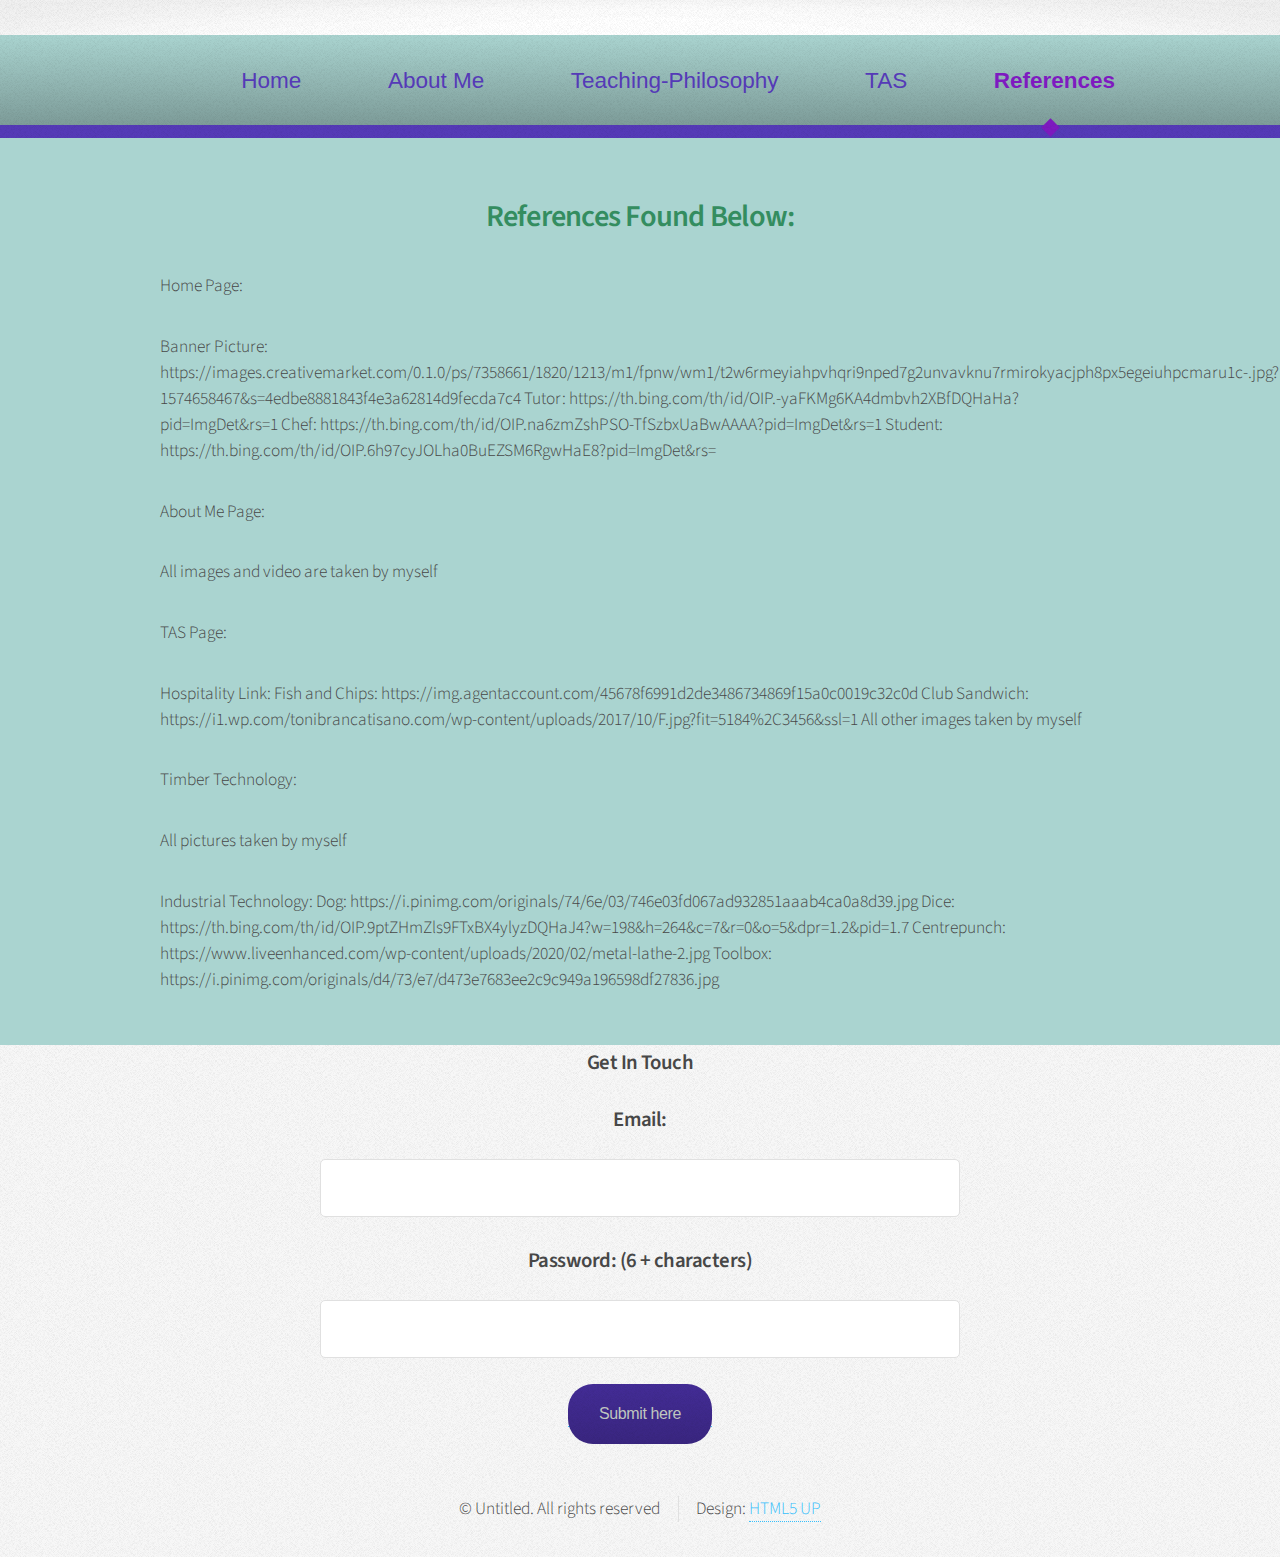
==== References.html @ 972a104d "Add files via upload" ====
<!DOCTYPE HTML>
<head>
	<title> My Teaching Portfolio</title>
		<meta charset="utf-8" />
		<meta name="viewport" content="width=device-width, initial-scale=1, user-scalable=no" />
		<link rel="stylesheet" href="assets/css/main.css" />
	</head>
	<body class="is-preload">
		<div id="page-wrapper">

			<!-- Header -->
				<div id="header">

					

					<!-- Nav -->
						<nav id="nav">
							<ul>
								<li><a href="index.html">Home</a></li>
								
								<li><a href="About-me.html">About Me</a></li>
								<li><a href="Teaching-Philosophy.html">Teaching-Philosophy</a></li>
								<li><a href="TAS.html">TAS</a></li>
								<li class="current"><a href="References.html">References</a></li>
							</ul>
						</nav>

				</div>

			<!-- Main -->
				<section class="wrapper style1">
					<div class="container">
						<div class="row gtr-200">
							<div class="col-4 col-12-narrower">
								
								</div>
							</div>
							<div class="col-8  col-12-narrower imp-narrower">
								<div id="content">

									<!-- Content -->

										<article>
											<header>
												<div style="text-align:center"> 
												<h2>References Found Below:</h2>
												
											</header>

											

											<p> Home Page:
											<p>Banner Picture: https://images.creativemarket.com/0.1.0/ps/7358661/1820/1213/m1/fpnw/wm1/t2w6rmeyiahpvhqri9nped7g2unvavknu7rmirokyacjph8px5egeiuhpcmaru1c-.jpg?1574658467&s=4edbe8881843f4e3a62814d9fecda7c4
												Tutor: https://th.bing.com/th/id/OIP.-yaFKMg6KA4dmbvh2XBfDQHaHa?pid=ImgDet&rs=1
												Chef: https://th.bing.com/th/id/OIP.na6zmZshPSO-TfSzbxUaBwAAAA?pid=ImgDet&rs=1
												Student: https://th.bing.com/th/id/OIP.6h97cyJOLha0BuEZSM6RgwHaE8?pid=ImgDet&rs=
											</p>
											<p>About Me Page:
											<p>All images and video are taken by myself
											</p>
											<p>TAS Page:
											<p>Hospitality Link: 
											Fish and Chips: https://img.agentaccount.com/45678f6991d2de3486734869f15a0c0019c32c0d 
											Club Sandwich: https://i1.wp.com/tonibrancatisano.com/wp-content/uploads/2017/10/F.jpg?fit=5184%2C3456&ssl=1 
											All other images taken by myself 
											</p>
										<p> Timber Technology:</p> 
										<p>All pictures taken by myself 
									    </p>
									     <p> Industrial Technology:
											Dog: https://i.pinimg.com/originals/74/6e/03/746e03fd067ad932851aaab4ca0a8d39.jpg 
                                            Dice: https://th.bing.com/th/id/OIP.9ptZHmZls9FTxBX4ylyzDQHaJ4?w=198&h=264&c=7&r=0&o=5&dpr=1.2&pid=1.7 
                                            Centrepunch: https://www.liveenhanced.com/wp-content/uploads/2020/02/metal-lathe-2.jpg 
                                            Toolbox: https://i.pinimg.com/originals/d4/73/e7/d473e7683ee2c9c949a196598df27836.jpg 
								         </p>

										</article>

								</div>
							</div>
						</div>
					</div>
				</section>

			 <!-- Footer -->
				
			 <!DOCTYPE html>
			 <html>
			 <head>
			  <style>
				 
			 h3 {
			  text-align: center;
			 }
			 </style>
			  </head>
			 <body>
			 </div>
			 <h3>Get In Touch</h3>
 </ul>
			  </body>
			  </html>
		 </section>
		 </section>
	 </div>
				 <div class="col-6 col-12-mobilep">
					  <h3>Email:</h3>
					  <style>
					  h3 {
						 text-align: center;
						}
					 </style>
					 <input type="text" name="Email" id="Email" placeholder="" />
				 </div>
				  <br>
				  <section class="col-6 col-12-mobilep">
				 <div class="col-6 col-12-mobilep">
							 <h3>Password: (6 + characters)</h3>
							 <input type="email" name="Password" id="Password" placeholder="" />
						 </div>
						 <br>
						 <div class="col-12">
							 <section class="col-6 col-12-mobilep">
								 <div style="text-align:center"> 
									 <footer>
										 
										 <a href='http://127.0.0.1:5500/About-Me.html'>
											 <button>Submit here</button>
										   </a>
									 </footer>

					<!-- Copyright -->
						<div class="copyright">
							<ul class="menu">
								<li>&copy; Untitled. All rights reserved</li><li>Design: <a href="http://html5up.net">HTML5 UP</a></li>
							</ul>
						</div>

				</div>

		</div>

		<!-- Scripts -->
			<script src="assets/js/jquery.min.js"></script>
			<script src="assets/js/jquery.dropotron.min.js"></script>
			<script src="assets/js/browser.min.js"></script>
			<script src="assets/js/breakpoints.min.js"></script>
			<script src="assets/js/util.js"></script>
			<script src="assets/js/main.js"></script>

	</body>
</html>
---- assets/css/main.css ----
@import url("fontawesome-all.min.css");
@import url("https://fonts.googleapis.com/css?family=Source+Sans+Pro:300,300italic,600,600italic");

/*
	Arcana by HTML5 UP
	html5up.net | @ajlkn
	Free for personal and commercial use under the CCA 3.0 license (html5up.net/license)
*/

html, body, div, span, applet, object,
iframe, h1, h2, h3, h4, h5, h6, p, blockquote,
pre, a, abbr, acronym, address, big, cite,
code, del, dfn, em, img, ins, kbd, q, s, samp,
small, strike, strong, sub, sup, tt, var, b,
u, i, center, dl, dt, dd, ol, ul, li, fieldset,
form, label, legend, table, caption, tbody,
tfoot, thead, tr, th, td, article, aside,
canvas, details, embed, figure, figcaption,
footer, header, hgroup, menu, nav, output, ruby,
section, summary, time, mark, audio, video {
	margin: 0;
	padding: 0;
	border: 0;
	font-size: 100%;
	font: inherit;
	vertical-align: baseline;}

article, aside, details, figcaption, figure,
footer, header, hgroup, menu, nav, section {
	display: block;}

body {
	line-height: 1;
}

ol, ul {
	list-style: none;
}

blockquote, q {
	quotes: none;
}

	blockquote:before, blockquote:after, q:before, q:after {
		content: '';
		content: none;
	}

table {
	border-collapse: collapse;
	border-spacing: 0;
}

body {
	-webkit-text-size-adjust: none;
}

mark {
	background-color: transparent;
	color: inherit;
}

input::-moz-focus-inner {
	border: 0;
	padding: 0;
}

input, select, textarea {
	-moz-appearance: none;
	-webkit-appearance: none;
	-ms-appearance: none;
	appearance: none;
}

/* Basic */

	html {
		box-sizing: border-box;
	}

	*, *:before, *:after {
		box-sizing: inherit;
	}

	body {
		background: #f7f7f7 url("images/bg01.png");
	}

		body.is-preload *, body.is-preload *:before, body.is-preload *:after {
			-moz-animation: none !important;
			-webkit-animation: none !important;
			-ms-animation: none !important;
			animation: none !important;
			-moz-transition: none !important;
			-webkit-transition: none !important;
			-ms-transition: none !important;
			transition: none !important;
		}

	body, input, select, textarea {
		color: #474747;
		font-family: 'Source Sans Pro', sans-serif;
		font-size: 16pt;
		font-weight: 300;
		line-height: 1.65em;
	}

	a {
		-moz-transition: color 0.2s ease-in-out, border-color 0.2s ease-in-out, opacity 0.2s ease-in-out;
		-webkit-transition: color 0.2s ease-in-out, border-color 0.2s ease-in-out, opacity 0.2s ease-in-out;
		-ms-transition: color 0.2s ease-in-out, border-color 0.2s ease-in-out, opacity 0.2s ease-in-out;
		transition: color 0.2s ease-in-out, border-color 0.2s ease-in-out, opacity 0.2s ease-in-out;
		color: #37c0fb;
		text-decoration: none;
		border-bottom: dotted 1px;
	}

		a:hover {
			color: #37c0fb;
			border-bottom-color: transparent;
		}

	strong, b {
		font-weight: 600;
	}

	em, i {
		font-style: italic;
	}

	p, ul, ol, dl, table, blockquote {
		margin: 0 0 2em 0;
	}

	h1, h2, h3, h4, h5, h6 {
		color: inherit;
		font-weight: 600;
		line-height: 1.75em;
		margin-bottom: 1em;
	}

		h1 a, h2 a, h3 a, h4 a, h5 a, h6 a {
			color: inherit;
			text-decoration: none;
		}

		h1 em, h2 em, h3 em, h4 em, h5 em, h6 em {
			font-style: normal;
			font-weight: 300;
		}

	h2 {
		font-size: 1.75em;
		letter-spacing: -0.025em;
		color: #348d60;
	}

	h3 {
		font-size: 1.2em;
		letter-spacing: -0.025em;
	}

	sub {
		font-size: 0.8em;
		position: relative;
		top: 0.5em;
	}

	sup {
		font-size: 0.8em;
		position: relative;
		top: -0.5em;
	}

	hr {
		border-top: solid 1px #e0e0e0;
		border: 0;
		margin-bottom: 1.5em;
	}

	blockquote {
		border-left: solid 0.5em #e0e0e0;
		font-style: italic;
		padding: 1em 0 1em 2em;
	}

/* Container */

	.container {
		margin: 0 auto;
		max-width: 100%;
		width: 1400px;
	}

		@media screen and (max-width: 1680px) {

			.container {
				width: 1200px;
			}

		}

		@media screen and (max-width: 1280px) {

			.container {
				width: 960px;
			}

		}

		@media screen and (max-width: 980px) {

			.container {
				width: 95%;
			}

		}

		@media screen and (max-width: 840px) {

			.container {
				width: 95%;
			}

		}

		@media screen and (max-width: 736px) {

			.container {
				width: 90%;
			}

		}

		@media screen and (max-width: 480px) {

			.container {
				width: 100%;
			}

		}

/* Row */

	.row {
		display: flex;
		flex-wrap: wrap;
		box-sizing: border-box;
		align-items: stretch;
	}

		.row > * {
			box-sizing: border-box;
		}

		.row.gtr-uniform > * > :last-child {
			margin-bottom: 0;
		}

		.row.aln-left {
			justify-content: flex-start;
		}

		.row.aln-center {
			justify-content: center;
		}

		.row.aln-right {
			justify-content: flex-end;
		}

		.row.aln-top {
			align-items: flex-start;
		}

		.row.aln-middle {
			align-items: center;
		}

		.row.aln-bottom {
			align-items: flex-end;
		}

		.row > .imp {
			order: -1;
		}

		.row > .col-1 {
			width: 8.33333%;
		}

		.row > .off-1 {
			margin-left: 8.33333%;
		}

		.row > .col-2 {
			width: 16.66667%;
		}

		.row > .off-2 {
			margin-left: 16.66667%;
		}

		.row > .col-3 {
			width: 25%;
		}

		.row > .off-3 {
			margin-left: 25%;
		}

		.row > .col-4 {
			width: 33.33333%;
		}

		.row > .off-4 {
			margin-left: 33.33333%;
		}

		.row > .col-5 {
			width: 41.66667%;
		}

		.row > .off-5 {
			margin-left: 41.66667%;
		}

		.row > .col-6 {
			width: 50%;
				
			
		}

		.row > .off-6 {
			margin-left: 50%;
		}

		.row > .col-7 {
			width: 58.33333%;
		}

		.row > .off-7 {
			margin-left: 58.33333%;
		}

		.row > .col-8 {
			width: 66.66667%;
		}

		.row > .off-8 {
			margin-left: 66.66667%;
		}

		.row > .col-9 {
			width: 75%;
		}

		.row > .off-9 {
			margin-left: 75%;
		}

		.row > .col-10 {
			width: 83.33333%;
		}

		.row > .off-10 {
			margin-left: 83.33333%;
		}

		.row > .col-11 {
			width: 91.66667%;
		}

		.row > .off-11 {
			margin-left: 91.66667%;
		}

		.row > .col-12 {
			width: 100%;
		}

		.row > .off-12 {
			margin-left: 100%;
		}

		.row.gtr-0 {
			margin-top: 0px;
			margin-left: 0px;
		}

			.row.gtr-0 > * {
				padding: 0px 0 0 0px;
			}

			.row.gtr-0.gtr-uniform {
				margin-top: 0px;
			}

				.row.gtr-0.gtr-uniform > * {
					padding-top: 0px;
				}

		.row.gtr-25 {
			margin-top: -12.5px;
			margin-left: -12.5px;
		}

			.row.gtr-25 > * {
				padding: 12.5px 0 0 12.5px;
			}

			.row.gtr-25.gtr-uniform {
				margin-top: -12.5px;
			}

				.row.gtr-25.gtr-uniform > * {
					padding-top: 12.5px;
				}

		.row.gtr-50 {
			margin-top: -25px;
			margin-left: -25px;
		}

			.row.gtr-50 > * {
				padding: 25px 0 0 25px;
			}

			.row.gtr-50.gtr-uniform {
				margin-top: -25px;
			}

				.row.gtr-50.gtr-uniform > * {
					padding-top: 25px;
				}

		.row {
			margin-top: -50px;
			margin-left: -50px;
		}

			.row > * {
				padding: 50px 0 0 50px;
			}

			.row.gtr-uniform {
				margin-top: -50px;
			}

				.row.gtr-uniform > * {
					padding-top: 50px;
				}

		.row.gtr-150 {
			margin-top: -75px;
			margin-left: -75px;
		}

			.row.gtr-150 > * {
				padding: 75px 0 0 75px;
			}

			.row.gtr-150.gtr-uniform {
				margin-top: -75px;
			}

				.row.gtr-150.gtr-uniform > * {
					padding-top: 75px;
				}

		.row.gtr-200 {
			margin-top: -100px;
			margin-left: -100px;
		}

			.row.gtr-200 > * {
				padding: 100px 0 0 100px;
			}

			.row.gtr-200.gtr-uniform {
				margin-top: -100px;
			}

				.row.gtr-200.gtr-uniform > * {
					padding-top: 100px;
				}

		@media screen and (max-width: 1680px) {

			.row {
				display: flex;
				flex-wrap: wrap;
				box-sizing: border-box;
				align-items: stretch;
			}

				.row > * {
					box-sizing: border-box;
				}

				.row.gtr-uniform > * > :last-child {
					margin-bottom: 0;
				}

				.row.aln-left {
					justify-content: flex-start;
				}

				.row.aln-center {
					justify-content: center;
				}

				.row.aln-right {
					justify-content: flex-end;
				}

				.row.aln-top {
					align-items: flex-start;
				}

				.row.aln-middle {
					align-items: center;
				}

				.row.aln-bottom {
					align-items: flex-end;
				}

				.row > .imp-wide {
					order: -1;
				}

				.row > .col-1-wide {
					width: 8.33333%;
				}

				.row > .off-1-wide {
					margin-left: 8.33333%;
				}

				.row > .col-2-wide {
					width: 16.66667%;
				}

				.row > .off-2-wide {
					margin-left: 16.66667%;
				}

				.row > .col-3-wide {
					width: 25%;
				}

				.row > .off-3-wide {
					margin-left: 25%;
				}

				.row > .col-4-wide {
					width: 33.33333%;
				}

				.row > .off-4-wide {
					margin-left: 33.33333%;
				}

				.row > .col-5-wide {
					width: 41.66667%;
				}

				.row > .off-5-wide {
					margin-left: 41.66667%;
				}

				.row > .col-6-wide {
					width: 50%;
				}

				.row > .off-6-wide {
					margin-left: 50%;
				}

				.row > .col-7-wide {
					width: 58.33333%;
				}

				.row > .off-7-wide {
					margin-left: 58.33333%;
				}

				.row > .col-8-wide {
					width: 66.66667%;
				}

				.row > .off-8-wide {
					margin-left: 66.66667%;
				}

				.row > .col-9-wide {
					width: 75%;
				}

				.row > .off-9-wide {
					margin-left: 75%;
				}

				.row > .col-10-wide {
					width: 83.33333%;
				}

				.row > .off-10-wide {
					margin-left: 83.33333%;
				}

				.row > .col-11-wide {
					width: 91.66667%;
				}

				.row > .off-11-wide {
					margin-left: 91.66667%;
				}

				.row > .col-12-wide {
					width: 100%;
				}

				.row > .off-12-wide {
					margin-left: 100%;
				}

				.row.gtr-0 {
					margin-top: 0px;
					margin-left: 0px;
				}

					.row.gtr-0 > * {
						padding: 0px 0 0 0px;
					}

					.row.gtr-0.gtr-uniform {
						margin-top: 0px;
					}

						.row.gtr-0.gtr-uniform > * {
							padding-top: 0px;
						}

				.row.gtr-25 {
					margin-top: -10px;
					margin-left: -10px;
				}

					.row.gtr-25 > * {
						padding: 10px 0 0 10px;
					}

					.row.gtr-25.gtr-uniform {
						margin-top: -10px;
					}

						.row.gtr-25.gtr-uniform > * {
							padding-top: 10px;
						}

				.row.gtr-50 {
					margin-top: -20px;
					margin-left: -20px;
				}

					.row.gtr-50 > * {
						padding: 20px 0 0 20px;
					}

					.row.gtr-50.gtr-uniform {
						margin-top: -20px;
					}

						.row.gtr-50.gtr-uniform > * {
							padding-top: 20px;
						}

				.row {
					margin-top: -40px;
					margin-left: -40px;
				}

					.row > * {
						padding: 40px 0 0 40px;
					}

					.row.gtr-uniform {
						margin-top: -40px;
					}

						.row.gtr-uniform > * {
							padding-top: 40px;
						}

				.row.gtr-150 {
					margin-top: -60px;
					margin-left: -60px;
				}

					.row.gtr-150 > * {
						padding: 60px 0 0 60px;
					}

					.row.gtr-150.gtr-uniform {
						margin-top: -60px;
					}

						.row.gtr-150.gtr-uniform > * {
							padding-top: 60px;
						}

				.row.gtr-200 {
					margin-top: -80px;
					margin-left: -80px;
				}

					.row.gtr-200 > * {
						padding: 80px 0 0 80px;
					}

					.row.gtr-200.gtr-uniform {
						margin-top: -80px;
					}

						.row.gtr-200.gtr-uniform > * {
							padding-top: 80px;
						}

		}

		@media screen and (max-width: 1280px) {

			.row {
				display: flex;
				flex-wrap: wrap;
				box-sizing: border-box;
				align-items: stretch;
			}

				.row > * {
					box-sizing: border-box;
				}

				.row.gtr-uniform > * > :last-child {
					margin-bottom: 0;
				}

				.row.aln-left {
					justify-content: flex-start;
				}

				.row.aln-center {
					justify-content: center;
				}

				.row.aln-right {
					justify-content: flex-end;
				}

				.row.aln-top {
					align-items: flex-start;
				}

				.row.aln-middle {
					align-items: center;
				}

				.row.aln-bottom {
					align-items: flex-end;
				}

				.row > .imp-normal {
					order: -1;
				}

				.row > .col-1-normal {
					width: 8.33333%;
				}

				.row > .off-1-normal {
					margin-left: 8.33333%;
				}

				.row > .col-2-normal {
					width: 16.66667%;
				}

				.row > .off-2-normal {
					margin-left: 16.66667%;
				}

				.row > .col-3-normal {
					width: 25%;
				}

				.row > .off-3-normal {
					margin-left: 25%;
				}

				.row > .col-4-normal {
					width: 33.33333%;
				}

				.row > .off-4-normal {
					margin-left: 33.33333%;
				}

				.row > .col-5-normal {
					width: 41.66667%;
				}

				.row > .off-5-normal {
					margin-left: 41.66667%;
				}

				.row > .col-6-normal {
					width: 50%;
				}

				.row > .off-6-normal {
					margin-left: 50%;
				}

				.row > .col-7-normal {
					width: 58.33333%;
				}

				.row > .off-7-normal {
					margin-left: 58.33333%;
				}

				.row > .col-8-normal {
					width: 66.66667%;
				}

				.row > .off-8-normal {
					margin-left: 66.66667%;
				}

				.row > .col-9-normal {
					width: 75%;
				}

				.row > .off-9-normal {
					margin-left: 75%;
				}

				.row > .col-10-normal {
					width: 83.33333%;
				}

				.row > .off-10-normal {
					margin-left: 83.33333%;
				}

				.row > .col-11-normal {
					width: 91.66667%;
				}

				.row > .off-11-normal {
					margin-left: 91.66667%;
				}

				.row > .col-12-normal {
					width: 100%;
				}

				.row > .off-12-normal {
					margin-left: 100%;
				}

				.row.gtr-0 {
					margin-top: 0px;
					margin-left: 0px;
				}

					.row.gtr-0 > * {
						padding: 0px 0 0 0px;
					}

					.row.gtr-0.gtr-uniform {
						margin-top: 0px;
					}

						.row.gtr-0.gtr-uniform > * {
							padding-top: 0px;
						}

				.row.gtr-25 {
					margin-top: -7.5px;
					margin-left: -7.5px;
				}

					.row.gtr-25 > * {
						padding: 7.5px 0 0 7.5px;
					}

					.row.gtr-25.gtr-uniform {
						margin-top: -7.5px;
					}

						.row.gtr-25.gtr-uniform > * {
							padding-top: 7.5px;
						}

				.row.gtr-50 {
					margin-top: -15px;
					margin-left: -15px;
				}

					.row.gtr-50 > * {
						padding: 15px 0 0 15px;
					}

					.row.gtr-50.gtr-uniform {
						margin-top: -15px;
					}

						.row.gtr-50.gtr-uniform > * {
							padding-top: 15px;
						}

				.row {
					margin-top: -30px;
					margin-left: -30px;
				}

					.row > * {
						padding: 30px 0 0 30px;
					}

					.row.gtr-uniform {
						margin-top: -30px;
					}

						.row.gtr-uniform > * {
							padding-top: 30px;
						}

				.row.gtr-150 {
					margin-top: -45px;
					margin-left: -45px;
				}

					.row.gtr-150 > * {
						padding: 45px 0 0 45px;
					}

					.row.gtr-150.gtr-uniform {
						margin-top: -45px;
					}

						.row.gtr-150.gtr-uniform > * {
							padding-top: 45px;
						}

				.row.gtr-200 {
					margin-top: -60px;
					margin-left: -60px;
				}

					.row.gtr-200 > * {
						padding: 60px 0 0 60px;
					}

					.row.gtr-200.gtr-uniform {
						margin-top: -60px;
					}

						.row.gtr-200.gtr-uniform > * {
							padding-top: 60px;
						}

		}

		@media screen and (max-width: 980px) {

			.row {
				display: flex;
				flex-wrap: wrap;
				box-sizing: border-box;
				align-items: stretch;
			}

				.row > * {
					box-sizing: border-box;
				}

				.row.gtr-uniform > * > :last-child {
					margin-bottom: 0;
				}

				.row.aln-left {
					justify-content: flex-start;
				}

				.row.aln-center {
					justify-content: center;
				}

				.row.aln-right {
					justify-content: flex-end;
				}

				.row.aln-top {
					align-items: flex-start;
				}

				.row.aln-middle {
					align-items: center;
				}

				.row.aln-bottom {
					align-items: flex-end;
				}

				.row > .imp-narrow {
					order: -1;
				}

				.row > .col-1-narrow {
					width: 8.33333%;
				}

				.row > .off-1-narrow {
					margin-left: 8.33333%;
				}

				.row > .col-2-narrow {
					width: 16.66667%;
				}

				.row > .off-2-narrow {
					margin-left: 16.66667%;
				}

				.row > .col-3-narrow {
					width: 25%;
				}

				.row > .off-3-narrow {
					margin-left: 25%;
				}

				.row > .col-4-narrow {
					width: 33.33333%;
				}

				.row > .off-4-narrow {
					margin-left: 33.33333%;
				}

				.row > .col-5-narrow {
					width: 41.66667%;
				}

				.row > .off-5-narrow {
					margin-left: 41.66667%;
				}

				.row > .col-6-narrow {
					width: 50%;
				}

				.row > .off-6-narrow {
					margin-left: 50%;
				}

				.row > .col-7-narrow {
					width: 58.33333%;
				}

				.row > .off-7-narrow {
					margin-left: 58.33333%;
				}

				.row > .col-8-narrow {
					width: 66.66667%;
				}

				.row > .off-8-narrow {
					margin-left: 66.66667%;
				}

				.row > .col-9-narrow {
					width: 75%;
				}

				.row > .off-9-narrow {
					margin-left: 75%;
				}

				.row > .col-10-narrow {
					width: 83.33333%;
				}

				.row > .off-10-narrow {
					margin-left: 83.33333%;
				}

				.row > .col-11-narrow {
					width: 91.66667%;
				}

				.row > .off-11-narrow {
					margin-left: 91.66667%;
				}

				.row > .col-12-narrow {
					width: 100%;
				}

				.row > .off-12-narrow {
					margin-left: 100%;
				}

				.row.gtr-0 {
					margin-top: 0px;
					margin-left: 0px;
				}

					.row.gtr-0 > * {
						padding: 0px 0 0 0px;
					}

					.row.gtr-0.gtr-uniform {
						margin-top: 0px;
					}

						.row.gtr-0.gtr-uniform > * {
							padding-top: 0px;
						}

				.row.gtr-25 {
					margin-top: -7.5px;
					margin-left: -7.5px;
				}

					.row.gtr-25 > * {
						padding: 7.5px 0 0 7.5px;
					}

					.row.gtr-25.gtr-uniform {
						margin-top: -7.5px;
					}

						.row.gtr-25.gtr-uniform > * {
							padding-top: 7.5px;
						}

				.row.gtr-50 {
					margin-top: -15px;
					margin-left: -15px;
				}

					.row.gtr-50 > * {
						padding: 15px 0 0 15px;
					}

					.row.gtr-50.gtr-uniform {
						margin-top: -15px;
					}

						.row.gtr-50.gtr-uniform > * {
							padding-top: 15px;
						}

				.row {
					margin-top: -30px;
					margin-left: -30px;
				}

					.row > * {
						padding: 30px 0 0 30px;
					}

					.row.gtr-uniform {
						margin-top: -30px;
					}

						.row.gtr-uniform > * {
							padding-top: 30px;
						}

				.row.gtr-150 {
					margin-top: -45px;
					margin-left: -45px;
				}

					.row.gtr-150 > * {
						padding: 45px 0 0 45px;
					}

					.row.gtr-150.gtr-uniform {
						margin-top: -45px;
					}

						.row.gtr-150.gtr-uniform > * {
							padding-top: 45px;
						}

				.row.gtr-200 {
					margin-top: -60px;
					margin-left: -60px;
				}

					.row.gtr-200 > * {
						padding: 60px 0 0 60px;
					}

					.row.gtr-200.gtr-uniform {
						margin-top: -60px;
					}

						.row.gtr-200.gtr-uniform > * {
							padding-top: 60px;
						}

		}

		@media screen and (max-width: 840px) {

			.row {
				display: flex;
				flex-wrap: wrap;
				box-sizing: border-box;
				align-items: stretch;
			}

				.row > * {
					box-sizing: border-box;
				}

				.row.gtr-uniform > * > :last-child {
					margin-bottom: 0;
				}

				.row.aln-left {
					justify-content: flex-start;
				}

				.row.aln-center {
					justify-content: center;
				}

				.row.aln-right {
					justify-content: flex-end;
				}

				.row.aln-top {
					align-items: flex-start;
				}

				.row.aln-middle {
					align-items: center;
				}

				.row.aln-bottom {
					align-items: flex-end;
				}

				.row > .imp-narrower {
					order: -1;
				}

				.row > .col-1-narrower {
					width: 8.33333%;
				}

				.row > .off-1-narrower {
					margin-left: 8.33333%;
				}

				.row > .col-2-narrower {
					width: 16.66667%;
				}

				.row > .off-2-narrower {
					margin-left: 16.66667%;
				}

				.row > .col-3-narrower {
					width: 25%;
				}

				.row > .off-3-narrower {
					margin-left: 25%;
				}

				.row > .col-4-narrower {
					width: 33.33333%;
				}

				.row > .off-4-narrower {
					margin-left: 33.33333%;
				}

				.row > .col-5-narrower {
					width: 41.66667%;
				}

				.row > .off-5-narrower {
					margin-left: 41.66667%;
				}

				.row > .col-6-narrower {
					width: 50%;
				}

				.row > .off-6-narrower {
					margin-left: 50%;
				}

				.row > .col-7-narrower {
					width: 58.33333%;
				}

				.row > .off-7-narrower {
					margin-left: 58.33333%;
				}

				.row > .col-8-narrower {
					width: 66.66667%;
				}

				.row > .off-8-narrower {
					margin-left: 66.66667%;
				}

				.row > .col-9-narrower {
					width: 75%;
				}

				.row > .off-9-narrower {
					margin-left: 75%;
				}

				.row > .col-10-narrower {
					width: 83.33333%;
				}

				.row > .off-10-narrower {
					margin-left: 83.33333%;
				}

				.row > .col-11-narrower {
					width: 91.66667%;
				}

				.row > .off-11-narrower {
					margin-left: 91.66667%;
				}

				.row > .col-12-narrower {
					width: 100%;
				}

				.row > .off-12-narrower {
					margin-left: 100%;
				}

				.row.gtr-0 {
					margin-top: 0px;
					margin-left: 0px;
				}

					.row.gtr-0 > * {
						padding: 0px 0 0 0px;
					}

					.row.gtr-0.gtr-uniform {
						margin-top: 0px;
					}

						.row.gtr-0.gtr-uniform > * {
							padding-top: 0px;
						}

				.row.gtr-25 {
					margin-top: -7.5px;
					margin-left: -7.5px;
				}

					.row.gtr-25 > * {
						padding: 7.5px 0 0 7.5px;
					}

					.row.gtr-25.gtr-uniform {
						margin-top: -7.5px;
					}

						.row.gtr-25.gtr-uniform > * {
							padding-top: 7.5px;
						}

				.row.gtr-50 {
					margin-top: -15px;
					margin-left: -15px;
				}

					.row.gtr-50 > * {
						padding: 15px 0 0 15px;
					}

					.row.gtr-50.gtr-uniform {
						margin-top: -15px;
					}

						.row.gtr-50.gtr-uniform > * {
							padding-top: 15px;
						}

				.row {
					margin-top: -30px;
					margin-left: -30px;
				}

					.row > * {
						padding: 30px 0 0 30px;
					}

					.row.gtr-uniform {
						margin-top: -30px;
					}

						.row.gtr-uniform > * {
							padding-top: 30px;
						}

				.row.gtr-150 {
					margin-top: -45px;
					margin-left: -45px;
				}

					.row.gtr-150 > * {
						padding: 45px 0 0 45px;
					}

					.row.gtr-150.gtr-uniform {
						margin-top: -45px;
					}

						.row.gtr-150.gtr-uniform > * {
							padding-top: 45px;
						}

				.row.gtr-200 {
					margin-top: -60px;
					margin-left: -60px;
				}

					.row.gtr-200 > * {
						padding: 60px 0 0 60px;
					}

					.row.gtr-200.gtr-uniform {
						margin-top: -60px;
					}

						.row.gtr-200.gtr-uniform > * {
							padding-top: 60px;
						}

		}

		@media screen and (max-width: 736px) {

			.row {
				display: flex;
				flex-wrap: wrap;
				box-sizing: border-box;
				align-items: stretch;
			}

				.row > * {
					box-sizing: border-box;
				}

				.row.gtr-uniform > * > :last-child {
					margin-bottom: 0;
				}

				.row.aln-left {
					justify-content: flex-start;
				}

				.row.aln-center {
					justify-content: center;
				}

				.row.aln-right {
					justify-content: flex-end;
				}

				.row.aln-top {
					align-items: flex-start;
				}

				.row.aln-middle {
					align-items: center;
				}

				.row.aln-bottom {
					align-items: flex-end;
				}

				.row > .imp-mobile {
					order: -1;
				}

				.row > .col-1-mobile {
					width: 8.33333%;
				}

				.row > .off-1-mobile {
					margin-left: 8.33333%;
				}

				.row > .col-2-mobile {
					width: 16.66667%;
				}

				.row > .off-2-mobile {
					margin-left: 16.66667%;
				}

				.row > .col-3-mobile {
					width: 25%;
				}

				.row > .off-3-mobile {
					margin-left: 25%;
				}

				.row > .col-4-mobile {
					width: 33.33333%;
				}

				.row > .off-4-mobile {
					margin-left: 33.33333%;
				}

				.row > .col-5-mobile {
					width: 41.66667%;
				}

				.row > .off-5-mobile {
					margin-left: 41.66667%;
				}

				.row > .col-6-mobile {
					width: 50%;
				}

				.row > .off-6-mobile {
					margin-left: 50%;
				}

				.row > .col-7-mobile {
					width: 58.33333%;
				}

				.row > .off-7-mobile {
					margin-left: 58.33333%;
				}

				.row > .col-8-mobile {
					width: 66.66667%;
				}

				.row > .off-8-mobile {
					margin-left: 66.66667%;
				}

				.row > .col-9-mobile {
					width: 75%;
				}

				.row > .off-9-mobile {
					margin-left: 75%;
				}

				.row > .col-10-mobile {
					width: 83.33333%;
				}

				.row > .off-10-mobile {
					margin-left: 83.33333%;
				}

				.row > .col-11-mobile {
					width: 91.66667%;
				}

				.row > .off-11-mobile {
					margin-left: 91.66667%;
				}

				.row > .col-12-mobile {
					width: 100%;
				}

				.row > .off-12-mobile {
					margin-left: 100%;
				}

				.row.gtr-0 {
					margin-top: 0px;
					margin-left: 0px;
				}

					.row.gtr-0 > * {
						padding: 0px 0 0 0px;
					}

					.row.gtr-0.gtr-uniform {
						margin-top: 0px;
					}

						.row.gtr-0.gtr-uniform > * {
							padding-top: 0px;
						}

				.row.gtr-25 {
					margin-top: -5px;
					margin-left: -5px;
				}

					.row.gtr-25 > * {
						padding: 5px 0 0 5px;
					}

					.row.gtr-25.gtr-uniform {
						margin-top: -5px;
					}

						.row.gtr-25.gtr-uniform > * {
							padding-top: 5px;
						}

				.row.gtr-50 {
					margin-top: -10px;
					margin-left: -10px;
				}

					.row.gtr-50 > * {
						padding: 10px 0 0 10px;
					}

					.row.gtr-50.gtr-uniform {
						margin-top: -10px;
					}

						.row.gtr-50.gtr-uniform > * {
							padding-top: 10px;
						}

				.row {
					margin-top: -20px;
					margin-left: -20px;
				}

					.row > * {
						padding: 20px 0 0 20px;
					}

					.row.gtr-uniform {
						margin-top: -20px;
					}

						.row.gtr-uniform > * {
							padding-top: 20px;
						}

				.row.gtr-150 {
					margin-top: -30px;
					margin-left: -30px;
				}

					.row.gtr-150 > * {
						padding: 30px 0 0 30px;
					}

					.row.gtr-150.gtr-uniform {
						margin-top: -30px;
					}

						.row.gtr-150.gtr-uniform > * {
							padding-top: 30px;
						}

				.row.gtr-200 {
					margin-top: -40px;
					margin-left: -40px;
				}

					.row.gtr-200 > * {
						padding: 40px 0 0 40px;
					}

					.row.gtr-200.gtr-uniform {
						margin-top: -40px;
					}

						.row.gtr-200.gtr-uniform > * {
							padding-top: 40px;
						}

		}

		@media screen and (max-width: 480px) {

			.row {
				display: flex;
				flex-wrap: wrap;
				box-sizing: border-box;
				align-items: stretch;
			}

				.row > * {
					box-sizing: border-box;
				}

				.row.gtr-uniform > * > :last-child {
					margin-bottom: 0;
				}

				.row.aln-left {
					justify-content: flex-start;
				}

				.row.aln-center {
					justify-content: center;
				}

				.row.aln-right {
					justify-content: flex-end;
				}

				.row.aln-top {
					align-items: flex-start;
				}

				.row.aln-middle {
					align-items: center;
				}

				.row.aln-bottom {
					align-items: flex-end;
				}

				.row > .imp-mobilep {
					order: -1;
				}

				.row > .col-1-mobilep {
					width: 8.33333%;
				}

				.row > .off-1-mobilep {
					margin-left: 8.33333%;
				}

				.row > .col-2-mobilep {
					width: 16.66667%;
				}

				.row > .off-2-mobilep {
					margin-left: 16.66667%;
				}

				.row > .col-3-mobilep {
					width: 25%;
				}

				.row > .off-3-mobilep {
					margin-left: 25%;
				}

				.row > .col-4-mobilep {
					width: 33.33333%;
				}

				.row > .off-4-mobilep {
					margin-left: 33.33333%;
				}

				.row > .col-5-mobilep {
					width: 41.66667%;
				}

				.row > .off-5-mobilep {
					margin-left: 41.66667%;
				}

				.row > .col-6-mobilep {
					width: 50%;
				}

				.row > .off-6-mobilep {
					margin-left: 50%;
				}

				.row > .col-7-mobilep {
					width: 58.33333%;
				}

				.row > .off-7-mobilep {
					margin-left: 58.33333%;
				}

				.row > .col-8-mobilep {
					width: 66.66667%;
				}

				.row > .off-8-mobilep {
					margin-left: 66.66667%;
				}

				.row > .col-9-mobilep {
					width: 75%;
				}

				.row > .off-9-mobilep {
					margin-left: 75%;
				}

				.row > .col-10-mobilep {
					width: 83.33333%;
				}

				.row > .off-10-mobilep {
					margin-left: 83.33333%;
				}

				.row > .col-11-mobilep {
					width: 91.66667%;
				}

				.row > .off-11-mobilep {
					margin-left: 91.66667%;
				}

				.row > .col-12-mobilep {
					width: 100%;
				}

				.row > .off-12-mobilep {
					margin-left: 100%;
				}

				.row.gtr-0 {
					margin-top: 0px;
					margin-left: 0px;
				}

					.row.gtr-0 > * {
						padding: 0px 0 0 0px;
					}

					.row.gtr-0.gtr-uniform {
						margin-top: 0px;
					}

						.row.gtr-0.gtr-uniform > * {
							padding-top: 0px;
						}

				.row.gtr-25 {
					margin-top: -5px;
					margin-left: -5px;
				}

					.row.gtr-25 > * {
						padding: 5px 0 0 5px;
					}

					.row.gtr-25.gtr-uniform {
						margin-top: -5px;
					}

						.row.gtr-25.gtr-uniform > * {
							padding-top: 5px;
						}

				.row.gtr-50 {
					margin-top: -10px;
					margin-left: -10px;
				}

					.row.gtr-50 > * {
						padding: 10px 0 0 10px;
					}

					.row.gtr-50.gtr-uniform {
						margin-top: -10px;
					}

						.row.gtr-50.gtr-uniform > * {
							padding-top: 10px;
						}

				.row {
					margin-top: -20px;
					margin-left: -20px;
				}

					.row > * {
						padding: 20px 0 0 20px;
					}

					.row.gtr-uniform {
						margin-top: -20px;
					}

						.row.gtr-uniform > * {
							padding-top: 20px;
						}

				.row.gtr-150 {
					margin-top: -30px;
					margin-left: -30px;
				}

					.row.gtr-150 > * {
						padding: 30px 0 0 30px;
					}

					.row.gtr-150.gtr-uniform {
						margin-top: -30px;
					}

						.row.gtr-150.gtr-uniform > * {
							padding-top: 30px;
						}

				.row.gtr-200 {
					margin-top: -40px;
					margin-left: -40px;
				}

					.row.gtr-200 > * {
						padding: 40px 0 0 40px;
					}

					.row.gtr-200.gtr-uniform {
						margin-top: -40px;
					}

						.row.gtr-200.gtr-uniform > * {
							padding-top: 40px;
						}

		}

/* Section/Article */

	section.special, article.special {
		text-align: center;
	}

	header p {
		color: #181111;
		font-size: 1.25em;
		position: relative;
		margin-top: -1.25em;
		margin-bottom: 2.25em;
	}

	header.major {
		text-align: center;
		margin: 0 0 2em 0;
	}

		header.major h2 {
			font-size: 2.25em;
			color: #38c59b;
		}

		header.major p {
			position: relative;
			border-top: solid 1px #e0e0e0;
			padding: 1em 0 0 0;
			margin: 0;
			top: -1em;
			font-size: 1.5em;
			letter-spacing: -0.025em;
		}

	footer {
		margin: 0 0 3em 0;
	}

		footer > :last-child {
			margin-bottom: 0;
		}

		footer.major {
			padding-top: 3em;
		}

/* Form */

	input[type="text"],
	input[type="password"],
	input[type="email"],
	textarea {
		-moz-appearance: none;
		-webkit-appearance: none;
		-ms-appearance: none;
		appearance: none;
		-moz-transition: border-color 0.2s ease-in-out;
		-webkit-transition: border-color 0.2s ease-in-out;
		-ms-transition: border-color 0.2s ease-in-out;
		transition: border-color 0.2s ease-in-out;
		background: #fff;
		border: solid 1px #e0e0e0;
		border-radius: 5px;
		color: inherit;
		display:block; 
		outline: 10%;
		padding: 0.90em;
		text-decoration: none;
		width: 50%;
		justify-content:auto;
		margin-left: auto;
		margin-right: auto;
		display: auto;
		text-align:end

	}

		input[type="text"]:focus,
		input[type="password"]:focus,
		input[type="email"]:focus,
		textarea:focus {
			border-color: #37c0fb;
		}

	input[type="text"],
	input[type="password"],
	input[type="email"] {
		line-height: 1em;
		
	}

	label {
		display: block;
		color: inherit;
		font-weight: 600;
		line-height: 1.75em;
		margin-bottom: 0.5em;
		

	
}

	::-webkit-input-placeholder {
		color: #999;
		position: relative;
		top: 3px;
	}

	:-moz-placeholder {
		color: #999;
	}

	::-moz-placeholder {
		color: #999;
	}

	:-ms-input-placeholder {
		color: #999;
	}
    

/* Image */

	.image {
		border: 0;
		display: inline-block;
		position: relative;
		border-radius: 5px;
	}

		.image img {
			display: block;
			border-radius: 5px;
		}

		.image.left {
			display: block;
			float: left;
			margin: 0 2em 2em 0;
			position: relative;
			top: 0.25em;
		}

			.image.left img {
				display: block;
				width: 100%;
			}

		.image.fit {
			display: block;
		}

			.image.fit img {
				display: block;
				width: 100%;
			}

		.image.featured {
			display: block;
			margin: 0 0 2em 0;
		}

			.image.featured img {
				display: block;
				width: 20%;
				
			}

/* Icon */

	.icon {
		text-decoration: none;
		position: relative;
		text-decoration: none;
	}

		.icon:before {
			-moz-osx-font-smoothing: grayscale;
			-webkit-font-smoothing: antialiased;
			display: inline-block;
			font-style: normal;
			font-variant: normal;
			text-rendering: auto;
			line-height: 1;
			text-transform: none !important;
			font-family: 'Font Awesome 5 Free';
			font-weight: 400;
		}

		.icon > .label {
			display: none;
		}

		.icon:before {
			line-height: inherit;
		}

		.icon.solid:before {
			font-weight: 900;
		}

		.icon.brands:before {
			font-family: 'Font Awesome 5 Brands';
		}

		.icon.major {
			text-align: center;
			cursor: default;
			background-color: #37c0fb;
			background-image: -moz-linear-gradient(top, rgba(0,0,0,0), rgba(0,0,0,0.15)), url("images/bg01.png");
			background-image: -webkit-linear-gradient(top, rgba(0,0,0,0), rgba(0,0,0,0.15)), url("images/bg01.png");
			background-image: -ms-linear-gradient(top, rgba(0,0,0,0), rgba(0,0,0,0.15)), url("images/bg01.png");
			background-image: linear-gradient(top, rgba(0,0,0,0), rgba(0,0,0,0.15)), url("images/bg01.png");
			color: #fff;
			border-radius: 100%;
			display: inline-block;
			width: 5em;
			height: 5em;
			line-height: 5em;
			box-shadow: 0 0 0 7px white, 0 0 0 8px #e0e0e0;
			margin: 0 0 2em 0;
		}

			.icon.major:before {
				font-size: 36px;
			}

/* Lists */

	ol {
		list-style: decimal;
		padding-left: 1.25em;
	}

		ol li {
			padding-left: 0.25em;
		}

	ul {
		list-style: disc;
		padding-left: 1em;
	}

		ul li {
			padding-left: 0.5em;
		}

/* Links */

	ul.links {
		list-style: none;
		padding-left: 0;
	}

		ul.links li {
			line-height: 2.5em;
			padding-left: 0;
		}

/* Icons */

	ul.icons {
		cursor: default;
		list-style: none;
		padding-left: 0;
	}

		ul.icons li {
			display: inline-block;
			line-height: 1em;
			padding-left: 1.5em;
		}

			ul.icons li:first-child {
				padding-left: 0;
			}

			ul.icons li a, ul.icons li span {
				font-size: 2em;
				border: 0;
			}

/* Menu */

	ul.menu {
		list-style: none;
		padding-left: 0;
	}

		ul.menu li {
			border-left: solid 1px #e0e0e0;
			display: inline-block;
			padding: 0 0 0 1em;
			margin: 0 0 0 1em;
		}

			ul.menu li:first-child {
				border-left: 0;
				margin-left: 0;
				padding-left: 0;
			}

/* Actions */

	ul.actions {
		display: -moz-flex;
		display: -webkit-flex;
		display: -ms-flex;
		display: flex;
		cursor: default;
		list-style: none;
		margin-left: -1em;
		padding-left: 0;
	}

		ul.actions li {
			padding: 0 0 0 1em;
			vertical-align: middle;
		}

		ul.actions.special {
			-moz-justify-content: center;
			-webkit-justify-content: center;
			-ms-justify-content: center;
			justify-content: center;
			width: 100%;
			margin-left: 0;
		}

			ul.actions.special li:first-child {
				padding-left: 0;
			}

		ul.actions.stacked {
			-moz-flex-direction: column;
			-webkit-flex-direction: column;
			-ms-flex-direction: column;
			flex-direction: column;
			margin-left: 0;
		}

			ul.actions.stacked li {
				padding: 1.25em 0 0 0;
			}

				ul.actions.stacked li:first-child {
					padding-top: 0;
				}

		ul.actions.fit {
			width: calc(100% + 1em);
		}

			ul.actions.fit li {
				-moz-flex-grow: 1;
				-webkit-flex-grow: 1;
				-ms-flex-grow: 1;
				flex-grow: 1;
				-moz-flex-shrink: 1;
				-webkit-flex-shrink: 1;
				-ms-flex-shrink: 1;
				flex-shrink: 1;
				width: 100%;
			}

				ul.actions.fit li > * {
					width: 100%;
				}

			ul.actions.fit.stacked {
				width: 100%;
			}

		@media screen and (max-width: 736px) {

			ul.actions:not(.fixed) {
				-moz-flex-direction: column;
				-webkit-flex-direction: column;
				-ms-flex-direction: column;
				flex-direction: column;
				margin-left: 0;
				width: 100% !important;
			}

				ul.actions:not(.fixed) li {
					-moz-flex-grow: 1;
					-webkit-flex-grow: 1;
					-ms-flex-grow: 1;
					flex-grow: 1;
					-moz-flex-shrink: 1;
					-webkit-flex-shrink: 1;
					-ms-flex-shrink: 1;
					flex-shrink: 1;
					padding: 1em 0 0 0;
					text-align: center;
					width: 100%;
				}

					ul.actions:not(.fixed) li > * {
						width: 100%;
					}

					ul.actions:not(.fixed) li:first-child {
						padding-top: 0;
					}

					ul.actions:not(.fixed) li input[type="submit"],
					ul.actions:not(.fixed) li input[type="reset"],
					ul.actions:not(.fixed) li input[type="button"],
					ul.actions:not(.fixed) li button,
					ul.actions:not(.fixed) li .button {
						width: 100%;
					}

						ul.actions:not(.fixed) li input[type="submit"].icon:before,
						ul.actions:not(.fixed) li input[type="reset"].icon:before,
						ul.actions:not(.fixed) li input[type="button"].icon:before,
						ul.actions:not(.fixed) li button.icon:before,
						ul.actions:not(.fixed) li .button.icon:before {
							margin-left: -0.5em;
						}

		}

/* Tables */

	table {
		width: 100%;
	}

		table.default {
			width: 100%;
		}

			table.default tbody tr {
				border-bottom: solid 1px #e0e0e0;
			}

			table.default td {
				padding: 0.5em 1em 0.5em 1em;
			}

			table.default th {
				font-weight: 600;
				padding: 0.5em 1em 0.5em 1em;
				text-align: left;
			}

			table.default thead {
				background-color: #555555;
				background-image: -moz-linear-gradient(top, rgba(0,0,0,0), rgba(0,0,0,0.15)), url("images/bg01.png");
				background-image: -webkit-linear-gradient(top, rgba(0,0,0,0), rgba(0,0,0,0.15)), url("images/bg01.png");
				background-image: -ms-linear-gradient(top, rgba(0,0,0,0), rgba(0,0,0,0.15)), url("images/bg01.png");
				background-image: linear-gradient(top, rgba(0,0,0,0), rgba(0,0,0,0.15)), url("images/bg01.png");
				color: #fff;
			}

/* Button */

	input[type="submit"],
	input[type="reset"],
	input[type="button"],
	button,
	.button {
		
		-moz-appearance:none;
		-webkit-appearance: none;
		-ms-appearance: none;
		appearance: none;
		-moz-transition: background-color 0.2s ease-in-out, color 0.2s ease-in-out, box-shadow 0.2s ease-in-out;
		-webkit-transition: background-color 0.2s ease-in-out, color 0.2s ease-in-out, box-shadow 0.2s ease-in-out;
		-ms-transition: background-color 0.2s ease-in-out, color 0.2s ease-in-out, box-shadow 0.2s ease-in-out;
		transition: background-color 0.2s ease-in-out, color 0.2s ease-in-out, box-shadow 0.2s ease-in-out;
		background-image: -moz-linear-gradient(top, rgba(0,0,0,0), rgba(0,0,0,0.15)), url("images/bg01.png");
		background-image: -webkit-linear-gradient(top, rgba(0,0,0,0), rgba(0,0,0,0.15)), url("images/bg01.png");
		background-image: -ms-linear-gradient(top, rgba(0,0,0,0), rgba(0,0,0,0.15)), url("images/bg01.png");
		background-image: linear-gradient(top, rgba(0,0,0,0), rgba(0,0,0,0.15)), url("images/bg01.png");
		background-color: #432c96;
		border-radius: 25px;
		border: 0;
		color: #bfc5bf;
		cursor: pointer;
		display: inline-block;
		padding: 0.5em;
		line-height: 2.75em;
		min-width: 9em;
		text-align: center;
		text-decoration: none;
		font-weight: 200;
		font-size: medium;
		letter-spacing: -0.025em;
		
	}

		input[type="submit"]:hover,
		input[type="reset"]:hover,
		input[type="button"]:hover,
		button:hover,
		.button:hover {
			background-color: #129ca9;
			color: #fff !important;
			text-align: center;
		
		}

		input[type="submit"]:active,
		input[type="reset"]:active,
		input[type="button"]:active,
		button:active,
		.button:active {
			background-color:  #553ab7;
			color: #fff;
		}

		input[type="submit"].alt,
		input[type="reset"].alt,
		input[type="button"].alt,
		button.alt,
		.button.alt {
			background-color: #553ab7;
			color: #ffffff;
			
		}

			input[type="submit"].alt:hover,
			input[type="reset"].alt:hover,
			input[type="button"].alt:hover,
			button.alt:hover,
			.button.alt:hover {
				background-color: #553ab7;
			}

			input[type="submit"].alt:active,
			input[type="reset"].alt:active,
			input[type="button"].alt:active,
			button.alt:active,
			.button.alt:active {
				background-color: #553ab7;
			}

		input[type="submit"].icon:before,
		input[type="reset"].icon:before,
		input[type="button"].icon:before,
		button.icon:before,
		.button.icon:before {
			margin-right: 0.5em;
		}

		input[type="submit"].fit,
		input[type="reset"].fit,
		input[type="button"].fit,
		button.fit,
		.button.fit {
			width: 100%;
		}

		input[type="submit"].fit,
		input[type="reset"].fit,
		input[type="button"].fit,
		button.fit,
		.button.fit {
			font-size: 0.8em;
			
		}

/* Box */

	.box.highlight {
		text-align: center;
	}

	.box.post {
		position: relative;
		margin: 0 0 2em 0;
	}

		.box.post:after {
			content: '';
			display: block;
			clear: both;
		}

		.box.post .inner {
			margin-left: calc(30% + 2em);
		}

			.box.post .inner > :last-child {
				margin-bottom: 0;
			}

		.box.post .image {
			width: 30%;
			margin: 0;
		}

/* Header */

	#header {
		text-align: right;
		padding: 0 0 0 0;
		background-color: #fff;
		background-image: url("images/bg02.png"), url("images/bg02.png"), url("images/bg01.png");
		background-position: top left,					top left,					top left;
		background-size: 100% 6em,					100% 6em,					auto;
		background-repeat: no-repeat,					no-repeat,					repeat;
	}

		#header h1 {
			padding: 0 0 2.75em 0;
			margin: 0;
		}

			#header h1 a {
				font-size: 1.5em;
				letter-spacing: -0.025em;
				border: 0;
			}

	#nav {
		cursor: default;
		background-color: #aad4d0;
		background-image: -moz-linear-gradient(top, rgba(226, 16, 191, 0), rgba(24, 24, 193, 0.3)), url("images/bg01.png");
		background-image: -webkit-linear-gradient(top, rgba(0,0,0,0), rgba(0,0,0,0.3)), url("images/bg01.png");
		background-image: -ms-linear-gradient(top, rgba(0,0,0,0), rgba(0,0,0,0.3)), url("images/bg01.png");
		background-image: linear-gradient(top, rgba(0,0,0,0), rgba(0,0,0,0.3)), url("images/bg01.png");
		padding: 0;
		font-family: 'Gill Sans', 'Gill Sans MT', Calibri, 'Trebuchet MS', sans-serif;
	}

		#nav:after {
			content: '';
			display: block;
			width: 100%;
			height: 0.75em;
			background-color: #553ab7;
			background-image: url("images/bg01.png");
			
		}

		#nav > ul {
			margin: 0;
			text-align: center;
		}

			#nav > ul > li {
				position: relative;
				display: inline-block;
				margin-left: 4%;
				
			}

				#nav > ul > li a {
					color: #553ab7;
					text-decoration: none;
					border: 0;
					display: block;
					padding: 1.5em 0.5em 1.35em 0.5em;
					font-size: 1.3em;
					
					
				}

				#nav > ul > li:first-child {
					margin-left: 7;
				}

				#nav > ul > li:hover a {
					color: #841ba4;
				}

				#nav > ul > li.current {
					font-weight: 600;
				}

					#nav > ul > li.current:before {
						-moz-transform: rotateZ(45deg);
						-webkit-transform: rotateZ(45deg);
						-ms-transform: rotateZ(45deg);
						transform: rotateZ(45deg);
						width: 0.75em;
						height: 0.75em;
						content: '';
						display: block;
						position: absolute;
						bottom: -0.5em;
						left: 50%;
						margin-left: -0.375em;
						background-color: #7e1ac0;
						background-image: url("images/bg01.png");
					}

					#nav > ul > li.current a {
						color: #7e1ac0;
					}

				#nav > ul > li.active a {
					color: #7e1ac0;
				}

				#nav > ul > li.active.current:before {
					opacity: 0;
				}

				#nav > ul > li > ul {
					display: none;
				}

/* Dropotron */

	.dropotron {
		background-image: -moz-linear-gradient(top, rgba(0,0,0,0.3), rgba(0,0,0,0)), url("images/bg01.png");
		background-image: -webkit-linear-gradient(top, rgba(0,0,0,0.3), rgba(0,0,0,0)), url("images/bg01.png");
		background-image: -ms-linear-gradient(top, rgba(0,0,0,0.3), rgba(0,0,0,0)), url("images/bg01.png");
		background-image: linear-gradient(top, rgba(0,0,0,0.3), rgba(0,0,0,0)), url("images/bg01.png");
		background-color: #333;
		border-radius: 5px;
		color: #fff;
		min-width: 10em;
		padding: 1em 0;
		text-align: center;
		box-shadow: 0 1em 1em 0 rgba(0, 0, 0, 0.5);
		list-style: none;
	}

		.dropotron > li {
			line-height: 2em;
			padding: 0 1.1em 0 1em;
		}

			.dropotron > li > a {
				color: #c0c0c0;
				text-decoration: none;
				border: 0;
			}

			.dropotron > li.active > a, .dropotron > li:hover > a {
				color: #fff;
			}

		.dropotron.level-0 {
			border-radius: 0 0 5px 5px;
			font-size: 0.9em;
			padding-top: 0;
			margin-top: -1px;
		}

/* Banner */

	#banner {
		background-image: url("../../images/banner.jpeg");
		background-position: center center;
		background-size: cover;
		height: 28em;
		text-align: center;
		position: relative;
	}

		#banner header {
			position: absolute;
			bottom: 0;
			left: 0;
			width: 100%;
			background: #212121;
			background: rgba(27, 27, 27, 0.75);
			color: #fff;
			padding: 1.5em 0;
		}

			#banner header h2 {
				display: inline-block;
				margin: 0;
				font-size: 1.25em;
				vertical-align: middle;
			}

				#banner header h2 em {
					opacity: 0.75;
				}

				#banner header h2 a {
					border-bottom-color: rgba(8, 4, 4, 0.5);
				}

					#banner header h2 a:hover {
						border-bottom-color: transparent;
					}

			#banner header .button {
				vertical-align: middle;
				margin-left: 1em;
			}

/* Wrapper */

	.wrapper {
		padding: 5em 0 3em 0;
	}

		.wrapper.style1 {
			background: #aad4d0;
		}

		.wrapper.style2 {
			background-color: #caf4ef;
			background-image: url("images/bg02.png"), url("images/bg03.png"), url("images/bg01.png");
			background-position: top left,						bottom left,					top left;
			background-size: 100% 6em,						100% 6em,						auto;
			background-repeat: no-repeat,						no-repeat,						repeat;
		}

		.wrapper.style3 {
			background-color: #246b89;
			background-image: -moz-linear-gradient(top, rgba(0,0,0,0), rgba(0,0,0,0.15)), url("images/bg01.png");
			background-image: -webkit-linear-gradient(top, rgba(0,0,0,0), rgba(0,0,0,0.15)), url("images/bg01.png");
			background-image: -ms-linear-gradient(top, rgba(0,0,0,0), rgba(0,0,0,0.15)), url("images/bg01.png");
			background-image: linear-gradient(top, rgba(0,0,0,0), rgba(0,0,0,0.15)), url("images/bg01.png");
			color: #fff;
		}

			.wrapper.style3 .button {
				background: #fff;
				color: #474747;
			}

				.wrapper.style3 .button:hover {
					color: #37c0fb !important;
				}

/* CTA */

	#cta {
		text-align: center;
		padding: 3.5em 0;
	}

		#cta header h2 {
			display: inline-block;
			vertical-align: middle;
			margin: 0;
		}

		#cta header .button {
			vertical-align: middle;
			margin-left: 1em;
		}

/* Footer */

	#footer {
		padding: 4em 0 8em 0;
	}

		#footer a {
			color: inherit;
			border-bottom-color: rgba(71, 71, 71, 0.25);
		}

			#footer a:hover {
				color: #37c0fb;
				border-bottom-color: transparent;
			}

		#footer .container {
			margin-bottom: 4em;
		}

		#footer .icons {
			text-align: center;
			margin: 0;
		}

			#footer .icons a {
				color: #999;
			}

				#footer .icons a:hover {
					color: #474747;
				}

		#footer .copyright {
			color: #999;
			margin-top: 1.5em;
			text-align: center;
			font-size: 0.9em;
		}

/* Wide */

	@media screen and (max-width: 1680px) {

		/* Basic */

			body, input, select, textarea {
				font-size: 14pt;
				line-height: 1.5em;
			}

		/* Banner */

			#banner {
				height: 24em;
			}

	}

/* Normal */

	@media screen and (max-width: 1280px) {

		/* Basic */

			body, input, select, textarea {
				font-size: 13pt;
				line-height: 1.5em;
			}

		/* Lists */

			ol {
				padding-left: 1.25em;
			}

				ol li {
					padding-left: 0.25em;
				}

		/* Icons */

			ul.icons li a, ul.icons li span {
				font-size: 1.5em;
			}

		/* Header */

			#header {
				padding: 2em 0 0 0;
			}

				#header h1 {
					padding: 0 0 1.75em 0;
				}

		/* Banner */

			#banner {
				height: 20em;
			}

		/* Wrapper */

			.wrapper {
				padding: 3em 0 1em 0;
			}

		/* CTA */

			#cta {
				padding: 2em 0;
			}

		/* Footer */

			#footer {
				padding: 3em 0 3em 0;
			}

				#footer .container {
					margin-bottom: 1em;
				}

	}

/* Narrow */

	@media screen and (max-width: 980px) {

		/* Basic */

			body, input, select, textarea {
				font-size: 12pt;
				line-height: 1.5em;
			}

	}

/* Narrower */

	#navPanel, #titleBar {
		display: none;
	}

	@media screen and (max-width: 840px) {

		/* Basic */

			html, body {
				overflow-x: hidden;
			}

			body, input, select, textarea {
				font-size: 13pt;
			}

			h1, h2, h3, h4, h5, h6 {
				margin-bottom: 0.5em;
			}

			header p {
				margin-top: -0.75em;
			}

			header.major {
				text-align: center;
				margin: 0 0 2em 0;
			}

				header.major h2 {
					font-size: 1.75em;
				}

				header.major p {
					top: -0.25em;
					font-size: 1.25em;
				}

		/* Box */

			.box.highlight {
				text-align: left;
				position: relative;
				padding-left: 7em;
			}

				.box.highlight i {
					position: absolute;
					margin: 0;
					left: 0;
					top: 0.25em;
				}

			.box.post .inner {
				margin-left: calc(20% + 2em);
			}

			.box.post .image {
				width: 20%;
			}

		/* Header */

			#header {
				display: none;
			}

		/* Banner */

			#banner {
				height: 20em;
			}

				#banner header h2 {
					display: block;
				}

				#banner header .button {
					margin: 1em 0 0 0;
				}

		/* CTA */

			#cta {
				padding: 1.5em 0;
			}

				#cta header h2 {
					display: block;
				}

				#cta header .button {
					margin: 1em 0 0 0;
				}

		/* Footer */

			#footer {
				text-align: center;
			}

				#footer .container {
					margin-bottom: 4em;
				}

				#footer form .actions {
					-moz-justify-content: center;
					-webkit-justify-content: center;
					-ms-justify-content: center;
					justify-content: center;
					width: 100%;
					margin-left: 0;
				}

					#footer form .actions li:first-child {
						padding-left: 0;
					}

		/* Nav */

			#page-wrapper {
				-moz-backface-visibility: hidden;
				-webkit-backface-visibility: hidden;
				-ms-backface-visibility: hidden;
				backface-visibility: hidden;
				-moz-transition: -moz-transform 0.5s ease;
				-webkit-transition: -webkit-transform 0.5s ease;
				-ms-transition: -ms-transform 0.5s ease;
				transition: transform 0.5s ease;
				padding-bottom: 1px;
				padding-top: 44px;
			}

			#titleBar {
				-moz-backface-visibility: hidden;
				-webkit-backface-visibility: hidden;
				-ms-backface-visibility: hidden;
				backface-visibility: hidden;
				-moz-transition: -moz-transform 0.5s ease;
				-webkit-transition: -webkit-transform 0.5s ease;
				-ms-transition: -ms-transform 0.5s ease;
				transition: transform 0.5s ease;
				display: block;
				height: 44px;
				left: 0;
				position: fixed;
				top: 0;
				width: 100%;
				z-index: 10001;
				background-color: #333;
				background-image: -moz-linear-gradient(top, rgba(0,0,0,0), rgba(0,0,0,0.3)), url("images/bg01.png");
				background-image: -webkit-linear-gradient(top, rgba(0,0,0,0), rgba(0,0,0,0.3)), url("images/bg01.png");
				background-image: -ms-linear-gradient(top, rgba(0,0,0,0), rgba(0,0,0,0.3)), url("images/bg01.png");
				background-image: linear-gradient(top, rgba(0,0,0,0), rgba(0,0,0,0.3)), url("images/bg01.png");
				height: 44px;
				line-height: 44px;
				box-shadow: 0 4px 0 0 #37c0fb;
			}

				#titleBar .title {
					display: block;
					position: relative;
					font-weight: 600;
					text-align: center;
					color: #fff;
					z-index: 1;
				}

					#titleBar .title em {
						font-style: normal;
						font-weight: 300;
					}

				#titleBar .toggle {
					text-decoration: none;
					border: 0;
					height: 60px;
					left: 0;
					position: absolute;
					top: 0;
					width: 80px;
					z-index: 2;
				}

					#titleBar .toggle:before {
						-moz-osx-font-smoothing: grayscale;
						-webkit-font-smoothing: antialiased;
						display: inline-block;
						font-style: normal;
						font-variant: normal;
						text-rendering: auto;
						line-height: 1;
						text-transform: none !important;
						font-family: 'Font Awesome 5 Free';
						font-weight: 900;
					}

					#titleBar .toggle:before {
						content: '\f0c9';
						display: block;
						height: 44px;
						line-height: inherit;
						text-align: center;
						width: 44px;
						color: #fff;
						opacity: 0.5;
					}

					#titleBar .toggle:active:before {
						opacity: 0.75;
					}

			#navPanel {
				background-color: #1f1f1f;
				box-shadow: inset -1px 0 3px 0 rgba(0, 0, 0, 0.5);
				background-image: -moz-linear-gradient(left, rgba(0,0,0,0) 75%, rgba(0,0,0,0.15)), url("images/bg01.png");
				background-image: -webkit-linear-gradient(left, rgba(0,0,0,0) 75%, rgba(0,0,0,0.15)), url("images/bg01.png");
				background-image: -ms-linear-gradient(left, rgba(0,0,0,0) 75%, rgba(0,0,0,0.15)), url("images/bg01.png");
				background-image: linear-gradient(left, rgba(0,0,0,0) 75%, rgba(0,0,0,0.15)), url("images/bg01.png");
				-moz-backface-visibility: hidden;
				-webkit-backface-visibility: hidden;
				-ms-backface-visibility: hidden;
				backface-visibility: hidden;
				-moz-transform: translateX(-275px);
				-webkit-transform: translateX(-275px);
				-ms-transform: translateX(-275px);
				transform: translateX(-275px);
				-moz-transition: -moz-transform 0.5s ease;
				-webkit-transition: -webkit-transform 0.5s ease;
				-ms-transition: -ms-transform 0.5s ease;
				transition: transform 0.5s ease;
				display: block;
				height: 100%;
				left: 0;
				overflow-y: auto;
				position: fixed;
				top: 0;
				width: 275px;
				z-index: 10002;
			}

				#navPanel .link {
					border-bottom: 0;
					border-top: solid 1px rgba(255, 255, 255, 0.05);
					color: #888;
					display: block;
					height: 48px;
					line-height: 48px;
					padding: 0 1em 0 1em;
					text-decoration: none;
				}

					#navPanel .link:first-child {
						border-top: 0;
					}

					#navPanel .link.depth-0 {
						color: #fff;
					}

					#navPanel .link .indent-1 {
						display: inline-block;
						width: 1em;
					}

					#navPanel .link .indent-2 {
						display: inline-block;
						width: 2em;
					}

					#navPanel .link .indent-3 {
						display: inline-block;
						width: 3em;
					}

					#navPanel .link .indent-4 {
						display: inline-block;
						width: 4em;
					}

					#navPanel .link .indent-5 {
						display: inline-block;
						width: 5em;
					}

			body.navPanel-visible #page-wrapper {
				-moz-transform: translateX(275px);
				-webkit-transform: translateX(275px);
				-ms-transform: translateX(275px);
				transform: translateX(275px);
			}

			body.navPanel-visible #titleBar {
				-moz-transform: translateX(275px);
				-webkit-transform: translateX(275px);
				-ms-transform: translateX(275px);
				transform: translateX(275px);
			}

			body.navPanel-visible #navPanel {
				-moz-transform: translateX(0);
				-webkit-transform: translateX(0);
				-ms-transform: translateX(0);
				transform: translateX(0);
			}

	}

/* Mobile */

	@media screen and (max-width: 736px) {

		/* Basic */

			body, input, select, textarea {
				font-size: 11pt;
				line-height: 1.35em;
			}

			h2 {
				font-size: 1.25em;
				letter-spacing: 0;
				line-height: 1.35em;
			}

			h3 {
				font-size: 1em;
				letter-spacing: 0;
				line-height: 1.35em;
			}

			header p {
				margin-top: -0.5em;
				font-size: 5em;
			}

			header.major {
				padding: 0 20px;
			}

				header.major h2 {
					font-size: 1.25em;
				}
				

				header.major p {
					top: 0;
					margin-top: 1.25em;
					font-size: 4em;
				}

		/* Menu */

			ul.menu li {
				border: 0;
				padding: 0;
				margin: 0;
				display: block;
				line-height: 2em;
			}

		/* Banner */

			#banner {
				height: 18em;
			}

		/* Wrapper */

			.wrapper {
				padding: 2em 0 1px 0;
			}

	}

/* Mobile (Portrait) */

	@media screen and (max-width: 480px) {

		/* Icon */

			.icon.major {
				width: 4em;
				height: 4em;
				line-height: 4em;
				box-shadow: 0 0 0 7px white, 0 0 0 8px #e0e0e0;
			}

				.icon.major:before {
					font-size: 24px;
				}

		/* Button */

			input[type="submit"],
			input[type="reset"],
			input[type="button"],
			button,
			.button {
				width: 100%;
				display: block;
			}

		/* Box */

			.box.highlight {
				padding-left: calc(4em + 30px);
			}

			.box.post .inner {
				margin-left: calc(30% + 20px);
			}

			.box.post .image {
				width: 30%;
			}

		/* Banner */

			#banner {
				height: 20em;
			}

				#banner header {
					padding: 20px;
				}

		/* Wrapper */

			.wrapper {
				padding: 2em 20px 1px 20px;
			}

		/* CTA */

			#cta {
				padding: 20px;
			}

		/* Footer */

			#footer {
				padding: 2em 20px;
				text-align: left;
			}

	}
	span{
		color:#1759e8
	}
	
	.imagebox
	{
	 display: block;
	 margin-left: 70px;
	 margin-right: auto;
	 
	}
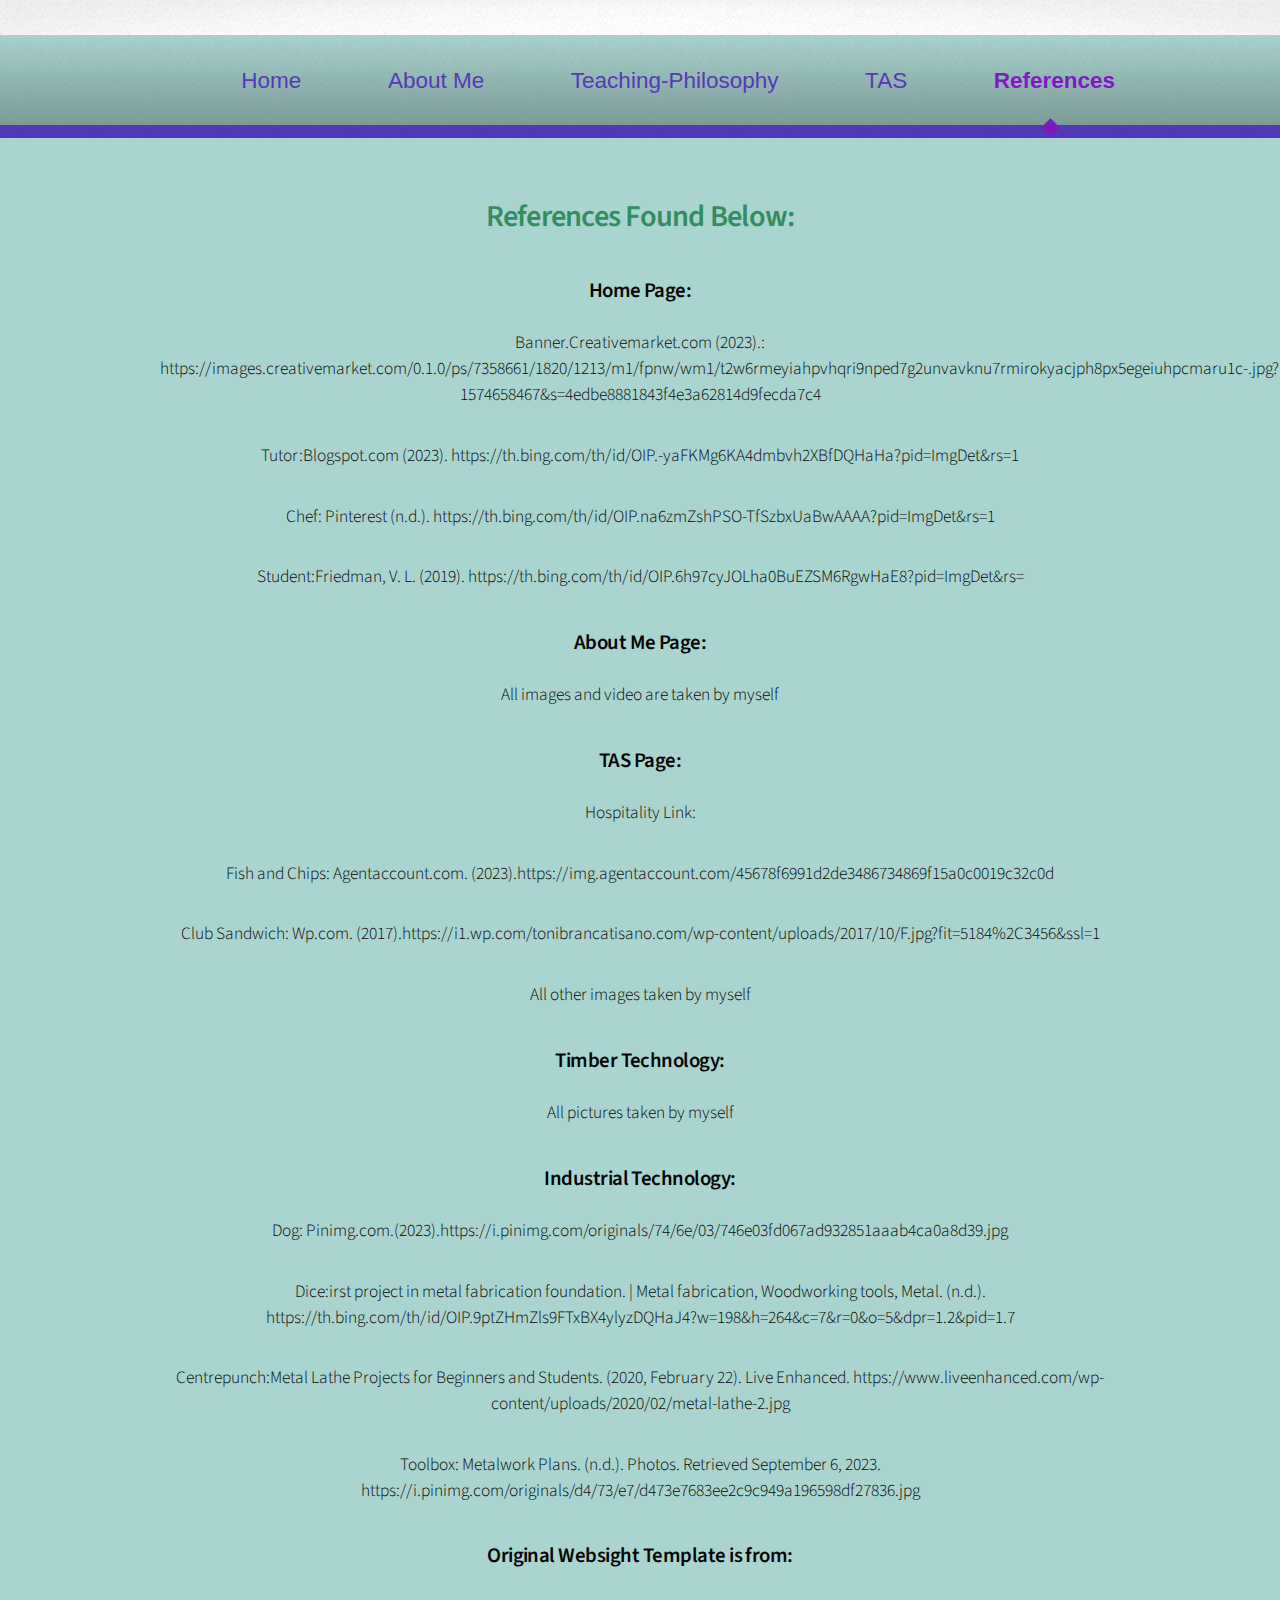
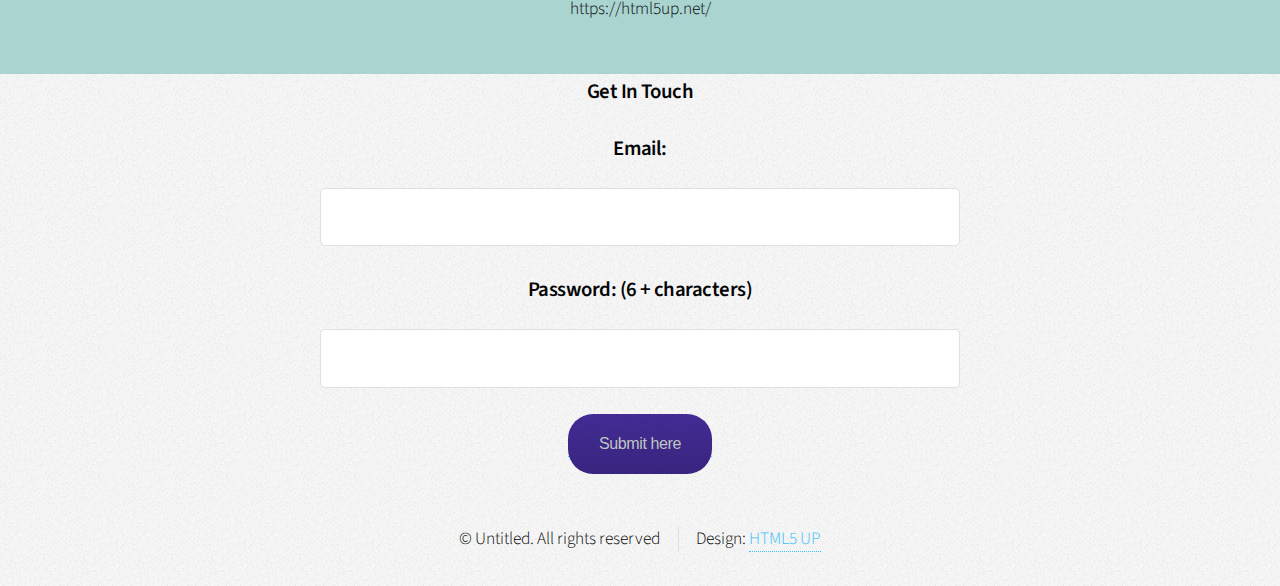
==== commit 79d64e73: "Add files via upload" ====
--- a/References.html
+++ b/References.html
@@ -48,31 +48,32 @@
 											</header>
 
 											
+											<h3>Home Page:</h3>
+											<p>Banner.Creativemarket.com (2023).: https://images.creativemarket.com/0.1.0/ps/7358661/1820/1213/m1/fpnw/wm1/t2w6rmeyiahpvhqri9nped7g2unvavknu7rmirokyacjph8px5egeiuhpcmaru1c-.jpg?1574658467&s=4edbe8881843f4e3a62814d9fecda7c4</p>
+										    <p>Tutor:Blogspot.com (2023). https://th.bing.com/th/id/OIP.-yaFKMg6KA4dmbvh2XBfDQHaHa?pid=ImgDet&rs=1</p>
+											<p>Chef: Pinterest (n.d.). https://th.bing.com/th/id/OIP.na6zmZshPSO-TfSzbxUaBwAAAA?pid=ImgDet&rs=1</p>
+										    <p>Student:Friedman, V. L. (2019).  https://th.bing.com/th/id/OIP.6h97cyJOLha0BuEZSM6RgwHaE8?pid=ImgDet&rs=</p>
+											
+											<h3>About Me Page:</h3>
+							                 All images and video are taken by myself
+											</p>
 
-											<p> Home Page:
-											<p>Banner Picture: https://images.creativemarket.com/0.1.0/ps/7358661/1820/1213/m1/fpnw/wm1/t2w6rmeyiahpvhqri9nped7g2unvavknu7rmirokyacjph8px5egeiuhpcmaru1c-.jpg?1574658467&s=4edbe8881843f4e3a62814d9fecda7c4
-												Tutor: https://th.bing.com/th/id/OIP.-yaFKMg6KA4dmbvh2XBfDQHaHa?pid=ImgDet&rs=1
-												Chef: https://th.bing.com/th/id/OIP.na6zmZshPSO-TfSzbxUaBwAAAA?pid=ImgDet&rs=1
-												Student: https://th.bing.com/th/id/OIP.6h97cyJOLha0BuEZSM6RgwHaE8?pid=ImgDet&rs=
+											<h3>TAS Page:</h3>
+									         Hospitality Link: </p>
+										    <p>Fish and Chips: Agentaccount.com. (2023).https://img.agentaccount.com/45678f6991d2de3486734869f15a0c0019c32c0d </p>
+										    <p>Club Sandwich: Wp.com. (2017).https://i1.wp.com/tonibrancatisano.com/wp-content/uploads/2017/10/F.jpg?fit=5184%2C3456&ssl=1 </p>
+										    <p>All other images taken by myself </p>
 											</p>
-											<p>About Me Page:
-											<p>All images and video are taken by myself
-											</p>
-											<p>TAS Page:
-											<p>Hospitality Link: 
-											Fish and Chips: https://img.agentaccount.com/45678f6991d2de3486734869f15a0c0019c32c0d 
-											Club Sandwich: https://i1.wp.com/tonibrancatisano.com/wp-content/uploads/2017/10/F.jpg?fit=5184%2C3456&ssl=1 
-											All other images taken by myself 
-											</p>
-										<p> Timber Technology:</p> 
-										<p>All pictures taken by myself 
-									    </p>
-									     <p> Industrial Technology:
-											Dog: https://i.pinimg.com/originals/74/6e/03/746e03fd067ad932851aaab4ca0a8d39.jpg 
-                                            Dice: https://th.bing.com/th/id/OIP.9ptZHmZls9FTxBX4ylyzDQHaJ4?w=198&h=264&c=7&r=0&o=5&dpr=1.2&pid=1.7 
-                                            Centrepunch: https://www.liveenhanced.com/wp-content/uploads/2020/02/metal-lathe-2.jpg 
-                                            Toolbox: https://i.pinimg.com/originals/d4/73/e7/d473e7683ee2c9c949a196598df27836.jpg 
-								         </p>
+									    <h3>Timber Technology:</h3>
+										<p>All pictures taken by myself  </p>
+									    <h3>Industrial Technology:</h3>
+										<p>Dog:  Pinimg.com.(2023).https://i.pinimg.com/originals/74/6e/03/746e03fd067ad932851aaab4ca0a8d39.jpg </p>
+									    <p>Dice:irst project in metal fabrication foundation. | Metal fabrication, Woodworking tools, Metal. (n.d.). https://th.bing.com/th/id/OIP.9ptZHmZls9FTxBX4ylyzDQHaJ4?w=198&h=264&c=7&r=0&o=5&dpr=1.2&pid=1.7 </p>
+									    </p>Centrepunch:Metal Lathe Projects for Beginners and Students. (2020, February 22). Live Enhanced. https://www.liveenhanced.com/wp-content/uploads/2020/02/metal-lathe-2.jpg</p> 
+									    <p>Toolbox: Metalwork Plans. (n.d.). Photos. Retrieved September 6, 2023. https://i.pinimg.com/originals/d4/73/e7/d473e7683ee2c9c949a196598df27836.jpg </p>
+								         
+										<h3>Original Websight Template is from:</h3>
+										<p> https://html5up.net/ </p>
 
 										</article>
 
--- a/assets/css/main.css
+++ b/assets/css/main.css
@@ -98,11 +98,12 @@
 		}
 
 	body, input, select, textarea {
-		color: #474747;
+		color: #050505;
 		font-family: 'Source Sans Pro', sans-serif;
-		font-size: 16pt;
+		font-size: 80em;
 		font-weight: 300;
 		line-height: 1.65em;
+		text-align: center;
 	}
 
 	a {
@@ -2848,7 +2849,7 @@
 		/* Basic */
 
 			body, input, select, textarea {
-				font-size: 14pt;
+				font-size: 15pt;
 				line-height: 1.5em;
 			}
 
